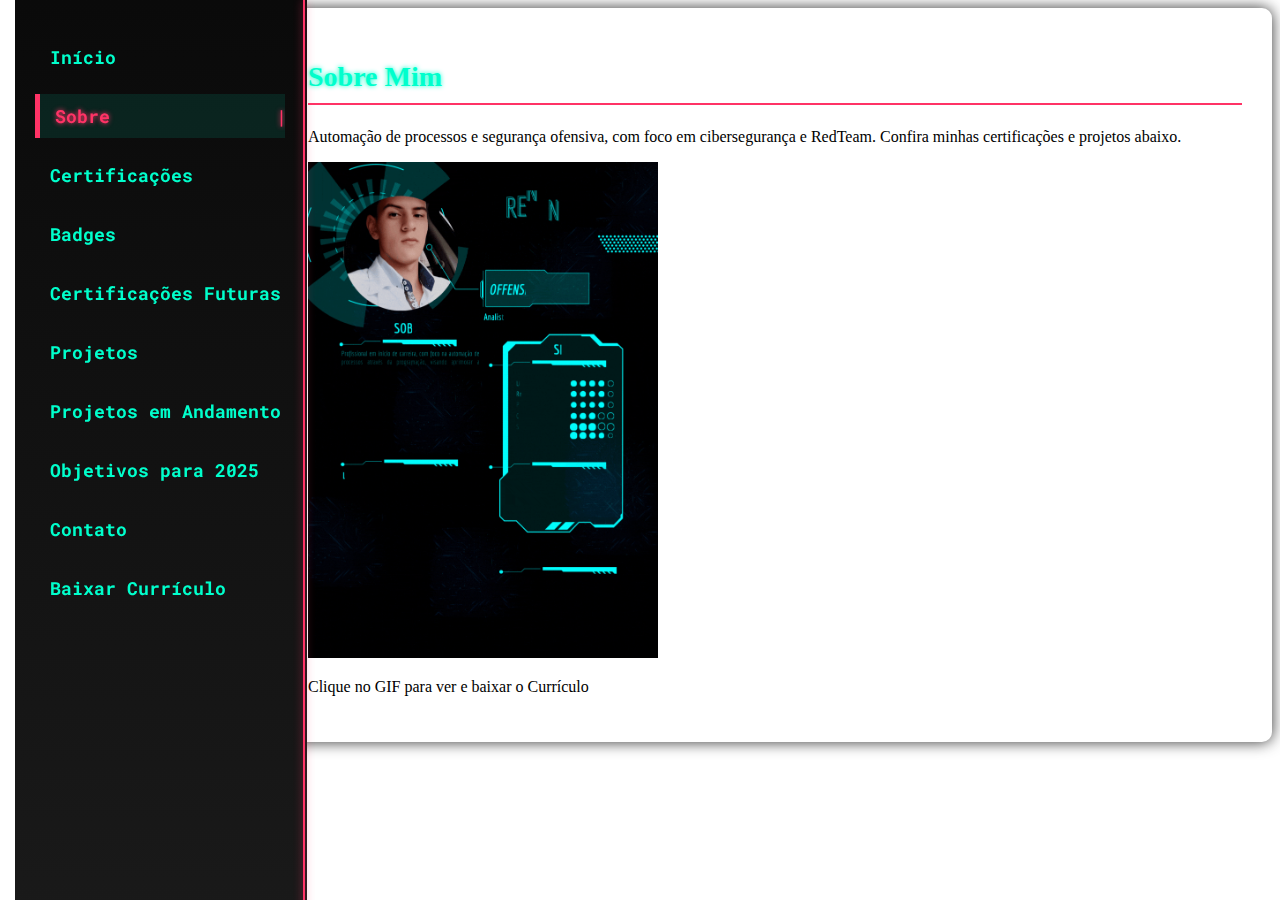
==== about.html @ 0f05250a "Subindo o portfólio para o GitHub" ====
<!DOCTYPE html>
<html lang="pt-br">
<head>
    <meta charset="UTF-8">
    <meta name="viewport" content="width=device-width, initial-scale=1.0">
    <title>Título da Página</title>
    <link rel="stylesheet" href="css/style.css"> <!-- Link para o CSS -->
</head>    
<body>
  <div class="page-container"> <!-- Adicione esta div para englobar toda a página -->

    <!-- Navegação Lateral -->
    <div class="sidebar">
      <ul>
        <li><a href="index.html" class="typewriter">Início</a></li>
        <li><a href="about.html" class="typewriter">Sobre Mim</a></li>
        <li><a href="certifications.html" class="typewriter">Certificações</a></li>
        <li><a href="badges.html" class="typewriter">Badges</a></li>
        <li><a href="certifications-future.html" class="typewriter">Certificações Futuras</a></li>
        <li><a href="projects.html" class="typewriter">Projetos</a></li>
        <li><a href="projects-future.html" class="typewriter">Projetos em Andamento</a></li>
        <li><a href="future.html" class="typewriter">Objetivos para 2025</a></li>
        <li><a href="contact.html" class="typewriter">Contato</a></li>
        <li><a href="curriculo.html" class="typewriter">Baixar Currículo</a></li>
      </ul>
    </div>

    <!-- Seção Sobre Mim -->
    <section id="about">
      <h2>Sobre Mim</h2>
      <div class="about-content">
        <div class="about-text">
          <p>Automação de processos e segurança ofensiva, com foco em cibersegurança e RedTeam. Confira minhas certificações e projetos abaixo.</p>
        </div>
  
        <!-- GIF clicável -->
        <div class="about-gif">
          <a href="PDF_Padrão.pdf" target="_blank"> <!-- Link para o PDF -->
            <img src="images/Video_GIF.gif" alt="Currículo GIF">
          </a>
          <p class="gif-text">Clique no GIF para ver e baixar o Currículo</p> <!-- Texto abaixo do GIF -->
        </div>
      </div>
    </section>

  </div> <!-- Fechando a div page-container -->

  <!-- Mensagem de Boas-Vindas -->
  <div id="welcome-message">
    <span class="word">Descubra</span>
    <span class="word">a</span>
    <span class="word">sessão</span>
    <span class="word">Sobre</span>
    <span class="word">Mim</span>
    <span class="word">;</span>
    <span class="word">)</span>
  </div>
  
  <!-- Mensagem de Transição -->
  <div id="transition-message" style="display:none;">
    Vamos nessa...
  </div>

  <!-- Certifique-se de que o script esteja no final -->
  <script src="js/script.js"></script>
</body>
</html>
---- css/style.css ----
/* Fonte mais técnica e moderna */
@import url('https://fonts.googleapis.com/css2?family=Roboto+Mono:wght@300;400;500&display=swap');

#welcome-message {
  position: fixed;
  top: 50%;
  left: 50%;
  transform: translate(-50%, -50%);
  font-size: 24px;
  font-family: 'Roboto Mono', monospace;
  color: #00ffcc;
  text-shadow: 0px 0px 5px rgba(0, 255, 204, 0.8);
  opacity: 1;
  z-index: 9999;
  display: flex;
  flex-wrap: wrap;
  justify-content: center;
}

#welcome-message .word {
  opacity: 0;
  transform: translateY(-50px); /* As palavras caem de cima */
  animation: wordDrop 0.5s forwards ease-in-out;
  margin: 0 5px;
}

/* Animação para as palavras caindo do céu */
@keyframes wordDrop {
  0% {
    opacity: 0;
    transform: translateY(-50px);
  }
  100% {
    opacity: 1;
    transform: translateY(0);
  }
}

/* Diferencia o tempo de queda para cada palavra */
#welcome-message .word:nth-child(1) { animation-delay: 0.2s; }
#welcome-message .word:nth-child(2) { animation-delay: 0.4s; }
#welcome-message .word:nth-child(3) { animation-delay: 0.6s; }
#welcome-message .word:nth-child(4) { animation-delay: 0.8s; }
#welcome-message .word:nth-child(5) { animation-delay: 1s; }
#welcome-message .word:nth-child(6) { animation-delay: 1.2s; }
#welcome-message .word:nth-child(7) { animation-delay: 1.4s; }
#welcome-message .word:nth-child(8) { animation-delay: 1.6s; }
#welcome-message .word:nth-child(9) { animation-delay: 1.8s; }

/* Suaviza o carregamento do site */
body.page-loaded {
  opacity: 1;
  transition: opacity 1s ease-in-out;
}

#transition-message {
  position: fixed;
  top: 50%;
  left: 50%;
  transform: translate(-50%, -50%);
  color: #ff3366;
  font-size: 24px;
  font-family: 'Roboto Mono', monospace;
  text-shadow: 0px 0px 5px rgba(255, 51, 102, 0.8);
  background-color: rgba(0, 0, 0, 0.8);
  padding: 20px;
  border-radius: 10px;
  opacity: 0;
  z-index: 9999;
  display: flex;
  transition: opacity 1s ease-in-out;
}

#transition-message .letter {
  opacity: 0;
  transform: translateX(-30px); /* Inicia fora da tela */
  animation: slideIn 0.5s forwards ease-in-out;
  margin: 0 2px; /* Espaçamento entre as letras */
}

/* Animação para as letras surgindo da esquerda */
@keyframes slideIn {
  0% {
    opacity: 0;
    transform: translateX(-30px);
  }
  100% {
    opacity: 1;
    transform: translateX(0);
  }
}

/* Adicionando um atraso progressivo para cada letra */
#transition-message .letter:nth-child(1) { animation-delay: 0.1s; }
#transition-message .letter:nth-child(2) { animation-delay: 0.2s; }
#transition-message .letter:nth-child(3) { animation-delay: 0.3s; }
#transition-message .letter:nth-child(4) { animation-delay: 0.4s; }
#transition-message .letter:nth-child(5) { animation-delay: 0.5s; }
#transition-message .letter:nth-child(7) { animation-delay: 0.6s; }
#transition-message .letter:nth-child(8) { animation-delay: 0.7s; }
#transition-message .letter:nth-child(9) { animation-delay: 0.8s; }
#transition-message .letter:nth-child(10) { animation-delay: 0.9s; }
#transition-message .letter:nth-child(11) { animation-delay: 1s; }



/* Barra lateral cibernética com ajuste para a borda */
.sidebar {
  width: 250px;
  height: 100vh;
  position: fixed;
  left: 0;
  top: 0;
  background: linear-gradient(180deg, #0a0a0a, #1a1a1a); /* Gradiente sutil */
  padding: 20px;
  display: flex;
  flex-direction: column;
  justify-content: flex-start;
  border-right: 2px solid transparent; /* Ajuste inicial para a borda */
  transition: all 1s ease; /* Transição suave para expandir/contrair a sidebar */
}

/* Borda de glow com ajuste para suavizar as cores */
.sidebar::before {
  content: '';
  position: absolute;
  top: 0;
  right: 0;
  bottom: 0;
  width: 2px; /* Ajuste a largura da borda */
  background: linear-gradient(180deg, #00ffcc, #ff3366);
  box-shadow: 0 0 8px rgba(0, 255, 204, 0.7); /* Ajuste o brilho e a sombra */
  transition: background 0.5s ease, box-shadow 0.5s ease; /* Suaviza a transição */
}

/* Quando o mouse está sobre a sidebar, a cor da borda muda */
.sidebar:hover::before {
  background: linear-gradient(180deg, #ff3366, #ff3366); /* Cor vermelha */
  box-shadow: 0 0 8px rgba(255, 51, 102, 0.7); /* Brilho vermelho */
}

/* Efeito de expansão lateral ao passar o mouse */
.sidebar:hover {
  transform: translateX(15px); /* Move a sidebar 15px para fora ao passar o mouse */
  transition: transform 1s ease-in-out; /* Transição mais suave */
}

/* Itens de navegação */
.sidebar ul {
  list-style-type: none;
  padding: 0;
  margin: 0;
}

.sidebar ul li {
  margin: 15px 0;
}

.sidebar ul li a {
  color: #00ffcc;
  text-decoration: none;
  font-size: 18px;
  transition: all 1s ease-in-out; /* Transição suave para o hover */
  padding: 10px 15px;
  display: block;
  position: relative;
}

/* Efeito de hover e expansão ao passar o mouse */
.sidebar ul li a:hover {
  transform: translateX(12px); /* Expande 12px para fora ao passar o mouse nos links */
  transition: transform 1s ease-in-out; /* Transição suave para o efeito de hover */
}

/* Efeito de hover e seção ativa */
.sidebar ul li a:hover, .sidebar ul li a.active {
  background: rgba(0, 255, 204, 0.1);
  color: #ff3366;
  border-left: 5px solid #ff3366;
  text-shadow: 0 0 5px #ff3366;
}

/* Cursor piscando para a palavra ativa */
.sidebar ul li a.active::after {
  content: '|'; /* Cursor piscante */
  position: absolute;
  right: -2px;
  animation: blink-caret 0.75s step-end infinite; /* Animação do cursor */
}


/* Seções do conteúdo */
section {
  margin-left: 270px;
  padding: 30px;
  background-color: rgba(255, 255, 255, 0.05);
  border-radius: 10px;
  box-shadow: 0 0 15px rgba(0, 0, 0, 0.8);
}

/* Títulos com estilo cibernético */
h2 {
  font-size: 28px;
  color: #00ffcc;
  border-bottom: 2px solid #ff3366;
  padding-bottom: 10px;
  text-shadow: 0 0 5px #00ffcc;
}

/* Links de download e hover */
.download-btn, a {
  color: #00ffcc;
  font-weight: bold;
  text-decoration: none;
}

.download-btn:hover, a:hover {
  color: #ff3366;
  transition: color 0.3s ease-in-out;
}

/* Ajustes para imagens e GIFs */
.about-gif img {
  max-width: 350px;
  height: auto;
}

/* Responsividade */
@media (max-width: 768px) {
  .sidebar {
    width: 80px;
  }

  .sidebar ul li a {
    font-size: 14px;
  }

  section {
    margin-left: 100px;
  }
}

/* Fonte e estilo da sidebar com efeito de escrita */
.typewriter {
  font-family: 'Roboto Mono', monospace;
  color: #00ffcc;
  white-space: nowrap; /* Evita quebra de linha */
  overflow: hidden; /* Esconde o texto que ainda não foi mostrado */
  display: inline-block;
  padding-right: 5px; /* Ajuste para o padding */
  position: relative;
  transition: all 1s ease-in-out; /* Transição suave */
}

/* Cursor piscando para a palavra ativa */
.typewriter.active::after {
  content: '|'; /* Cursor piscante */
  position: absolute;
  right: -2px;
  animation: blink-caret 0.75s step-end infinite; /* Animação do cursor */
}

/* Animação do cursor piscante */
@keyframes blink-caret {
  50% {
    opacity: 0;
  }
}
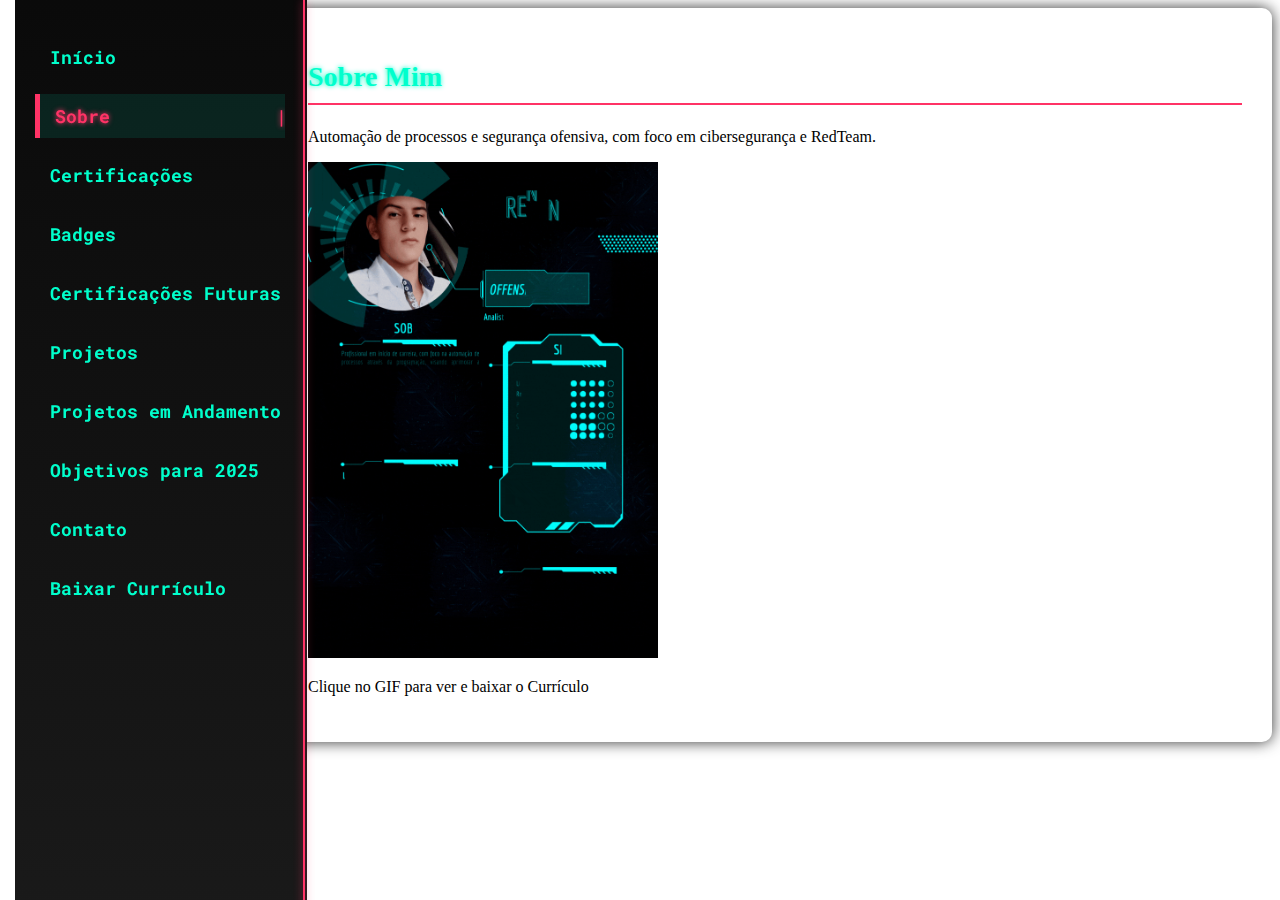
==== commit 9dc50f13: "ajustes mensagens" ====
--- a/about.html
+++ b/about.html
@@ -4,10 +4,10 @@
     <meta charset="UTF-8">
     <meta name="viewport" content="width=device-width, initial-scale=1.0">
     <title>Título da Página</title>
-    <link rel="stylesheet" href="css/style.css"> <!-- Link para o CSS -->
+    <link rel="stylesheet" href="css/style.css">
 </head>    
 <body>
-  <div class="page-container"> <!-- Adicione esta div para englobar toda a página -->
+  <div class="page-container">
 
     <!-- Navegação Lateral -->
     <div class="sidebar">
@@ -30,7 +30,7 @@
       <h2>Sobre Mim</h2>
       <div class="about-content">
         <div class="about-text">
-          <p>Automação de processos e segurança ofensiva, com foco em cibersegurança e RedTeam. Confira minhas certificações e projetos abaixo.</p>
+          <p>Automação de processos e segurança ofensiva, com foco em cibersegurança e RedTeam.</p>
         </div>
   
         <!-- GIF clicável -->
@@ -43,25 +43,37 @@
       </div>
     </section>
 
-  </div> <!-- Fechando a div page-container -->
+  </div>
 
-  <!-- Mensagem de Boas-Vindas -->
+  <!-- Mensagem de Entrada -->
   <div id="welcome-message">
     <span class="word">Descubra</span>
-    <span class="word">a</span>
-    <span class="word">sessão</span>
-    <span class="word">Sobre</span>
-    <span class="word">Mim</span>
-    <span class="word">;</span>
-    <span class="word">)</span>
+    <span class="word">Minha</span>
+    <span class="word">Jornada</span>
+    <span class="word">Técnológica</span>
+    <span class="word">🚀</span>
+    <span class="word">💼</span>
   </div>
-  
+
   <!-- Mensagem de Transição -->
   <div id="transition-message" style="display:none;">
-    Vamos nessa...
+    <span class="letter">V</span>
+    <span class="letter">A</span>
+    <span class="letter">M</span>
+    <span class="letter">O</span>
+    <span class="letter">S</span>
+    <span>&nbsp;</span> <!-- Espaço entre as palavras -->
+    <span class="letter">N</span>
+    <span class="letter">E</span>
+    <span class="letter">S</span>
+    <span class="letter">S</span>
+    <span class="letter">A</span>
+    <span class="letter">.</span>
+    <span class="letter">.</span>
+    <span class="letter">.</span>
   </div>
 
-  <!-- Certifique-se de que o script esteja no final -->
+  <!-- Puxar o script -->
   <script src="js/script.js"></script>
 </body>
 </html>--- a/css/style.css
+++ b/css/style.css
@@ -1,4 +1,4 @@
-/* Fonte mais técnica e moderna */
+/* Fonte técnica e moderna */
 @import url('https://fonts.googleapis.com/css2?family=Roboto+Mono:wght@300;400;500&display=swap');
 
 #welcome-message {
@@ -24,7 +24,7 @@
   margin: 0 5px;
 }
 
-/* Animação para as palavras caindo do céu */
+/* Animação para as palavras caindo */
 @keyframes wordDrop {
   0% {
     opacity: 0;
@@ -36,7 +36,7 @@
   }
 }
 
-/* Diferencia o tempo de queda para cada palavra */
+/* Tempo de queda para cada palavra */
 #welcome-message .word:nth-child(1) { animation-delay: 0.2s; }
 #welcome-message .word:nth-child(2) { animation-delay: 0.4s; }
 #welcome-message .word:nth-child(3) { animation-delay: 0.6s; }
@@ -103,8 +103,7 @@
 #transition-message .letter:nth-child(11) { animation-delay: 1s; }
 
 
-
-/* Barra lateral cibernética com ajuste para a borda */
+/* Barra lateral cibernética */
 .sidebar {
   width: 250px;
   height: 100vh;
@@ -116,11 +115,11 @@
   display: flex;
   flex-direction: column;
   justify-content: flex-start;
-  border-right: 2px solid transparent; /* Ajuste inicial para a borda */
+  border-right: 2px solid transparent; /* Ajuste da borda */
   transition: all 1s ease; /* Transição suave para expandir/contrair a sidebar */
 }
 
-/* Borda de glow com ajuste para suavizar as cores */
+/* Borda de glow para suavizar as cores */
 .sidebar::before {
   content: '';
   position: absolute;
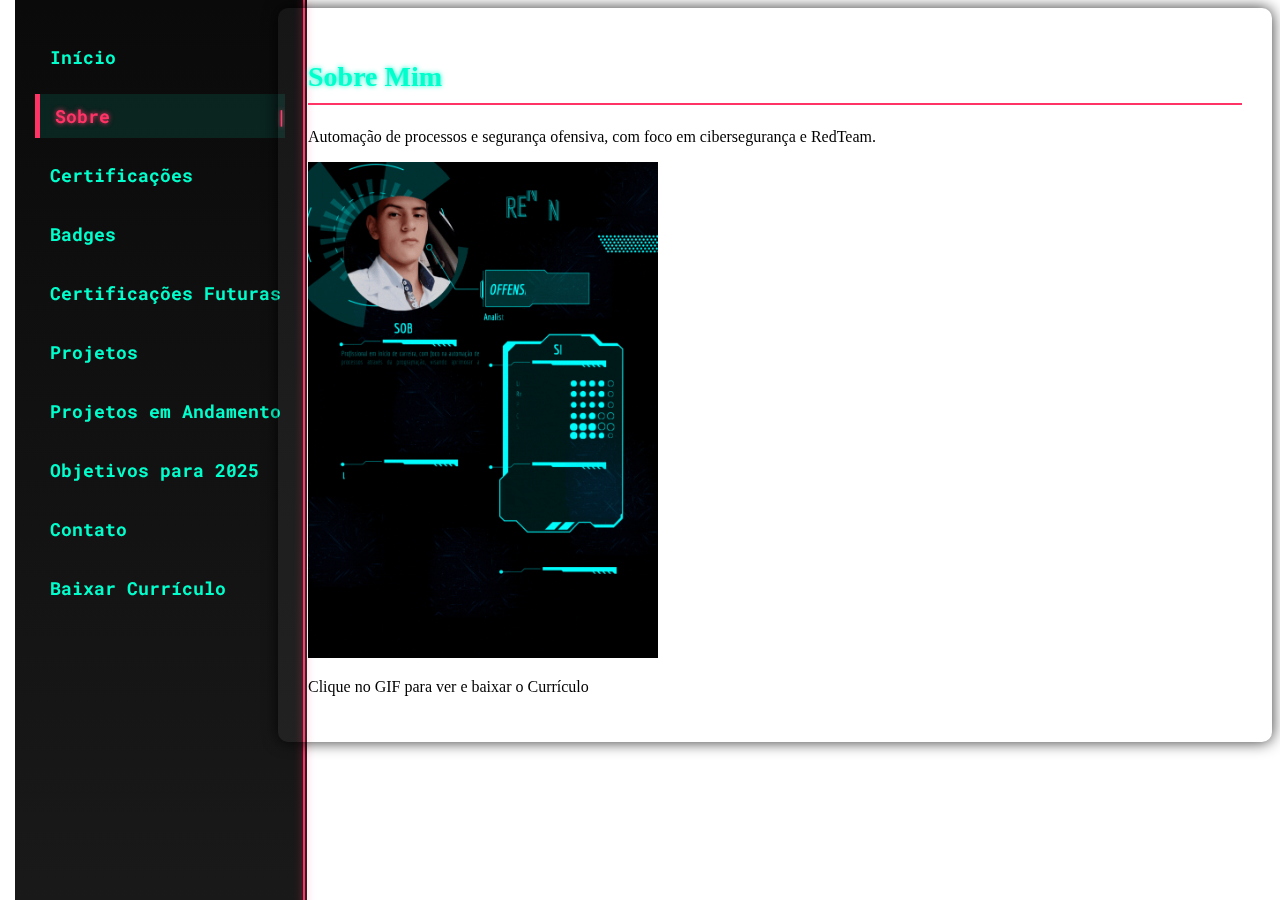
==== commit 2813b265: "página esquerda -> direita" ====
--- a/about.html
+++ b/about.html
@@ -7,7 +7,6 @@
     <link rel="stylesheet" href="css/style.css">
 </head>    
 <body>
-  <div class="page-container">
 
     <!-- Navegação Lateral -->
     <div class="sidebar">
@@ -26,6 +25,7 @@
     </div>
 
     <!-- Seção Sobre Mim -->
+  <div class="page-container">
     <section id="about">
       <h2>Sobre Mim</h2>
       <div class="about-content">
--- a/css/style.css
+++ b/css/style.css
@@ -115,7 +115,7 @@
   display: flex;
   flex-direction: column;
   justify-content: flex-start;
-  border-right: 2px solid transparent; /* Ajuste da borda */
+  border-right: 2px solid transparent; /* Ajuste a borda */
   transition: all 1s ease; /* Transição suave para expandir/contrair a sidebar */
 }
 
@@ -265,3 +265,39 @@
     opacity: 0;
   }
 }
+
+/* Transição suave de página */
+.page-container {
+  transform: translateX(100%); /* Inicia fora da tela, à direita */
+  transition: transform 0.8s ease-in-out; /* Transição suave ao entrar e sair */
+  opacity: 0;
+}
+
+body.page-loaded .page-container {
+  transform: translateX(0); /* Move para o centro da tela */
+  opacity: 1;
+  transition: transform 0.8s ease-in-out, opacity 0.8s ease-in-out;
+}
+
+/* Animação de entrada da esquerda para a direita */
+@keyframes slideInFromLeft {
+  0% {
+    transform: translateX(-100%); /* Começa fora da tela à esquerda */
+    opacity: 0; /* Invisível no início */
+  }
+  100% {
+    transform: translateX(0); /* Entra na tela */
+    opacity: 1; /* Totalmente visível ao final */
+  }
+}
+
+/* Aplica a animação de transição para cada página ao ser carregada */
+.page-container {
+  animation: slideInFromLeft 0.8s ease-in-out; /* Duração de 0.8s para a animação */
+}
+
+/* Ajuste para garantir que o conteúdo da página inicie invisível e depois apareça */
+body.page-loaded .page-container {
+  opacity: 1;
+  transition: opacity 0.5s ease-in-out; /* Suaviza a transição de visibilidade */
+}
